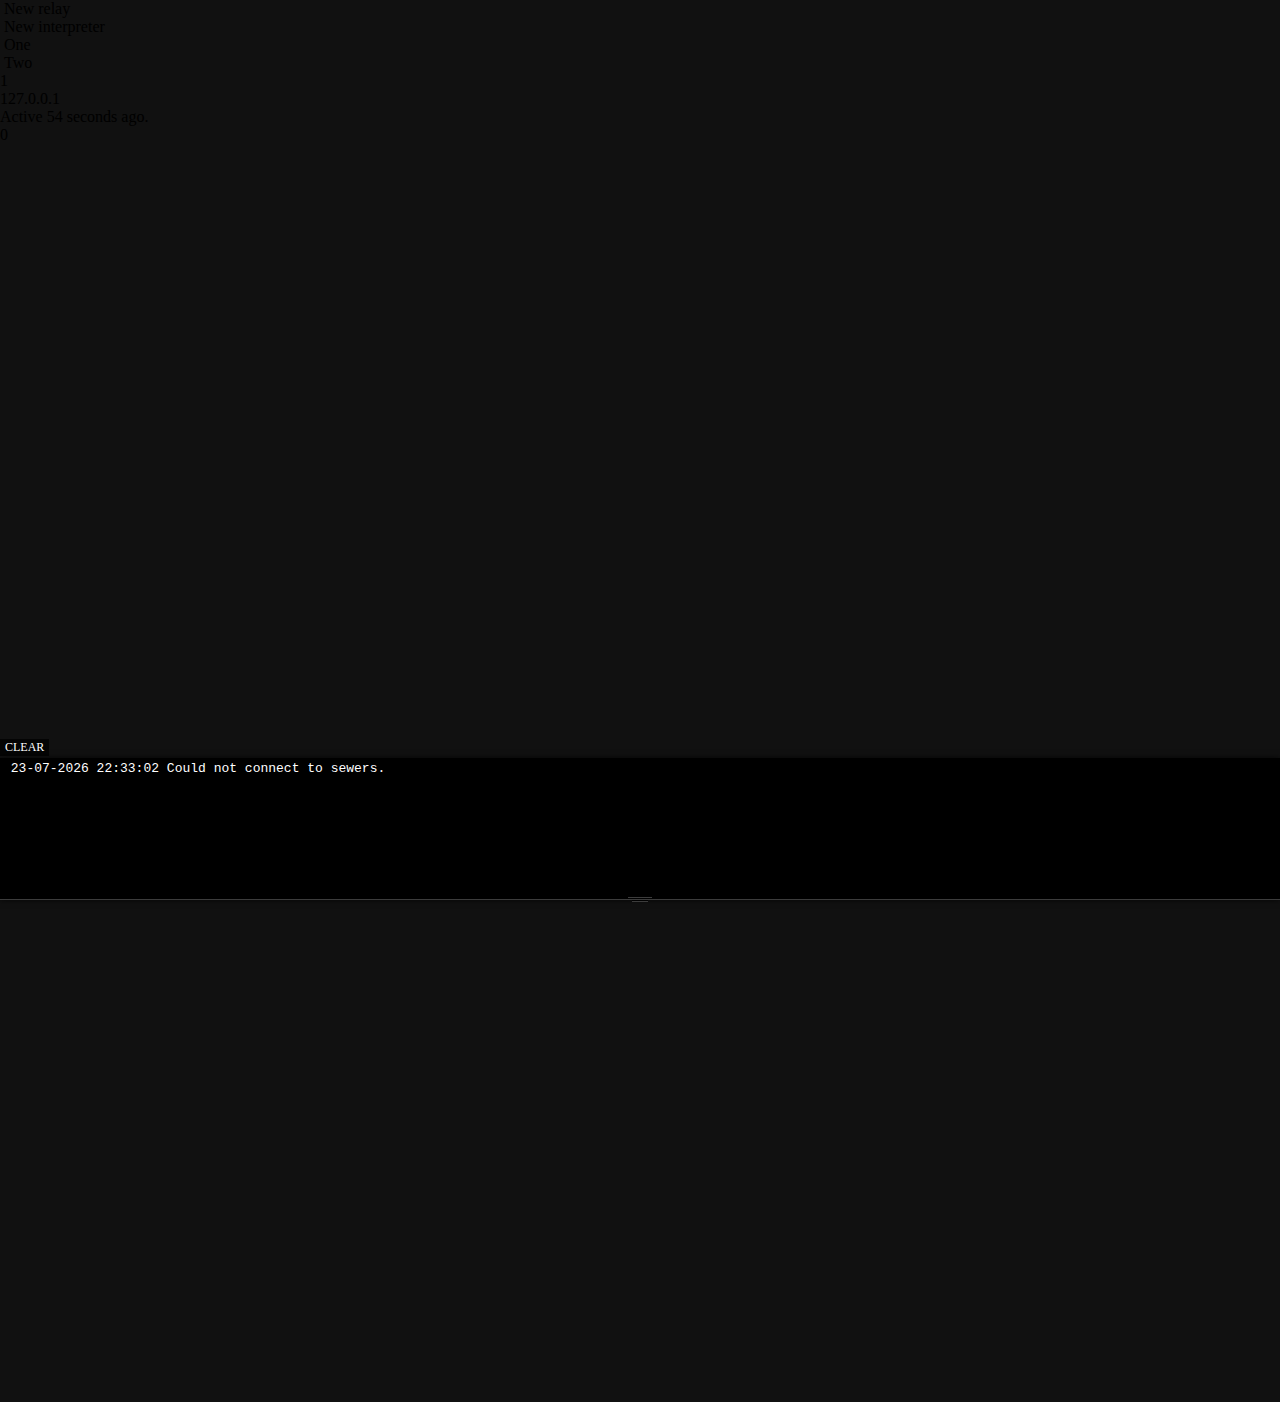
==== ui/index.html @ 406bbff6 "make news messages synchronous" ====
<!DOCTYPE html>
<head>
	<meta name="viewport" content="width=device-width, initial-scale=1, maximum-scale=1, minimum-scale=1">
	<title>Relays</title>
	<link rel="icon" type="image/png" href="./assets/images/favicon.png">
	<link rel="stylesheet" type="text/css" href="./assets/css/colors.css">
	<link rel="stylesheet" type="text/css" href="./assets/css/fonts.css">
	<link rel="stylesheet" type="text/css" href="./assets/css/menu.css">
	<link rel="stylesheet" type="text/css" href="./assets/css/index.css">
</head>
<body>
	<div class="background"></div>
	<div class="fade hide">
		<div class="messagebox down">
			<span class="title"></span>
			<div class="message"></div>
			<div class="corner"></div>
		</div>
		<div class="modalbox settings down">
			<div class="optionbox">
				<ul>
					<li class="selected">Option 1</li>
					<li>Option 2</li>
				</ul>
				<div class="bottom">
					<div class="save">Save</div>
					<div class="cancel">Cancel</div>
				</div>
			</div>
			<div class="menupage">
				<div class="one">
					Lorem ipsum dolor sit amet, consectetur adipisicing elit, sed do eiusmod 
					qui officia deserunt mollit anim id est laborum.
				</div>
			</div>
		</div>
	</div>
	<div class="menu">
		<div class="item left hidden">
			<div class="icon back" title="Back to relays"></div>
		</div>
		<div class="item left noclick">
			<div class="icon plus"></div>
			<div class="submenu">
				<div class="subitem" name="newrelay" title="Configure a new relay">&nbsp;New relay</div>
				<div class="subitem" name="newinterpreter" title="Configure a new interpreter">&nbsp;New interpreter</div>
			</div>
		</div>
		<div class="item left noclick">
			<div class="icon link"></div>
			<div class="submenu">
				<div class="subitem" title="One"><div class="icon proxy-icon"></div>&nbsp;One</div>
				<div class="subitem" title="Two"><div class="icon proxy-icon"></div>&nbsp;Two</div>
			</div>
		</div>
		<div class="userlist">
			<div class="item left noclick nohover" title="Active users">
				<span class="ip"><div class="status active"></div>1</span>
				<div class="submenu">
					<div class="submodule">
						<div class="row">
							<div class="tab" name="ip">127.0.0.1</div>
							<div class="tab" name="lastactive">Active 54 seconds ago.</div>
						</div>
					</div>
				</div>
			</div>
			<div class="item left noclick nohover" title="Inactive users">
				<span class="ip"><div class="status inactive"></div>0</span>
				<div class="submenu">
					<div class="submodule"></div>
				</div>
			</div>
		</div>
		<div class="item right" name="quit" title="Quit sewers">
			<div class="icon io"></div>
		</div>
		<div class="item right no-left-border" name="settings" title="Preferences">
			<div class="icon settings"></div>
		</div>
	</div>
	<div class="scrollcontainer">
		<div class="container hide"></div>
	</div>
	<div class="console">
		<div class="clear">CLEAR</div>
		<div class="topbar">
			<div class="padding"></div>
			<div class="padding"></div>
			<div class="handle">
				<div class="top"></div>
				<div class="bottom"></div>
			</div>
		</div>
		<div class="consolecontainer selectable"></div>
	</div>
</body>
<script type="text/javascript">

	// Set variables
	let config = {}

	let webConsole = document.querySelector("html body div.console"),
	    consoleContainer = document.querySelector("html body div.console div.consolecontainer"),
	    consoleClear = document.querySelector("html body div.console div.clear"),
	    topbar = document.querySelector("html body div.console div.topbar"),
	    consoleLog,
	    scrollOnOutput = true

	let terminals = []

	let backbutton = document.querySelector("div.icon.back").parentElement

	let scrollContainer = document.querySelector("html body div.scrollcontainer"),
	    container = document.querySelector("html body div.scrollcontainer div.container"),
	    relayList = document.querySelector("html body div.scrollcontainer div.container div.relaylist"),
	    relays = document.querySelectorAll("html body div.scrollcontainer div.container div.relaylist div.relay"),
	    sessions = document.querySelectorAll("html body div.scrollcontainer div.container div.sessionlist div.session"),
	    newsMessage = document.querySelector("html body div.scrollcontainer div.container div div.header span.newsmessage"),
	    newsMessageRelays = document.querySelectorAll("html body div.scrollcontainer div.container div.relaylist div.header span.newsmessage"),
	    newsMessageSessions = document.querySelector("html body div.scrollcontainer div.container div.sessionlist div.header span.newsmessage"),
	    newsRelays,
	    newsSessions,
	    currentRelaysNews = 0,
	    currentSessionsNews = 0

	let messageBox = document.querySelector("html body div.fade div.messagebox"),
	    messageTitle = document.querySelector("html body div.fade div.messagebox span.title"),
	    messageBody = document.querySelector("html body div.fade div.messagebox div.message"),
	    fade = document.querySelector("html body div.fade")

	let modalBoxes = document.querySelectorAll("html body div.fade div.modalbox"),
	    openModalBox = document.querySelector("html body div.fade div.modalbox.open"),
	    menuCancel = document.querySelector("html body div.fade div.modalbox div.optionbox div.bottom div.cancel")

	let lastIP

	let resizeConsole = false,
	    dragStart

</script>
<script src="./assets/js/transport.js"></script>
<script src="./assets/js/functions-index.js"></script>
<script src="./assets/js/events-index.js"></script>
<script src="./assets/js/initiate-index.js"></script>
</html>
---- ui/assets/css/index.css ----
html,
html body {
	width: 100%;
	height: 100%;
	margin: 0;
	padding: 0;
	background: #111;
	overflow: hidden;
	user-select: none;
	-webkit-user-select: none;
	-moz-user-select: none;
	-ms-user-select: none;
	-o-user-select: none;
}
html body div.background {
	opacity: .25;
	position: absolute;
	top: 0;
	left: 0;
	width: 60%;
	height: 60%;
	background-image: url(../images/relaysbg.svg);
	background-size: contain;
	background-repeat: no-repeat;
}
html body div.fade {
	transition: opacity 360ms ease-in;
	-webkit-transition: opacity 360ms ease-in;
	-moz-transition: opacity 360ms ease-in;
	-ms-transition: opacity 360ms ease-in;
	-o-transition: opacity 360ms ease-in;
	z-index: 999;
	position: absolute;
	width: 100%;
	height: 100%;
	background: rgba(0,0,0,.9);
}
html body div.fade.hide {
	opacity: 0;
	pointer-events: none;
}
html body div.fade div.messagebox {
	transition: top 180ms ease-in;
	-webkit-transition: top 180ms ease-in;
	-moz-transition: top 180ms ease-in;
	-ms-transition: top 180ms ease-in;
	-o-transition: top 180ms ease-in;
	position: absolute;
	top: 50%;
	left: 50%;
	margin-left: -210px;
	height: auto;
	width: 420px;
	padding: 20px;
	background: rgb(24,24,24);
	color: #FFF;
	font-family: "OpenSans-Regular";
	box-shadow: 0 0 6px 0 rgba(0,0,0,.75);
}
html body div.fade div.messagebox span.title {
	font-family: "OpenSans-ExtraBold";
	font-size: 20px;
}
html body div.fade div.messagebox div.message {
	margin-top: 12px;
	font-size: 14px;
}
html body div.fade div.messagebox div.button {
	float: left;
	height: 30px;
	line-height: 30px;
	background: rgb(42,42,42);
	padding: 0 12px 0 12px;
	margin-right: 12px;
	margin-top: 20px;
	cursor: pointer;
}
html body div.fade div.messagebox div.button:hover {
	background: rgb(62,62,62);
}
html body div.fade div.messagebox div.button:active {
	background: rgb(32,32,32);
}
html body div.fade div.messagebox div.corner {
	position: absolute;
	top: 0;
	right: 0;
	height: 100%;
	width: 5%;
	background-image: url(../images/message-corner.svg);
	background-size: 100% 150%;
	background-position: 50% 60%;
}
html body div.fade div.modal {
	transition: top 180ms ease-in;
	-webkit-transition: top 180ms ease-in;
	-moz-transition: top 180ms ease-in;
	-ms-transition: top 180ms ease-in;
	-o-transition: top 180ms ease-in;
	position: absolute;
	left: 50%;
	top: 50%;
	margin-left: -375px;
	width: 750px;
	height: auto;
	background: #0d0d0d;
	box-shadow: 0 0 6px 0 rgba(0,0,0,.75);
}
html body div.fade div.modal div.optionbox {
	position: absolute;
	left: 0;
	width: 200px;
	height: 100%;
	background: #111;
}
html body div.fade div.modal div.optionbox ul {
	padding: 0;
	margin: 0;
	margin-bottom: 44px;
	list-style-type: none;
}
html body div.fade div.modal div.optionbox ul li {
	padding: 10px;
	border-bottom: 1px solid #0b0b0b;
	font-family: "OpenSans-Regular";
	font-size: 16px;
	color: #FFF;
	cursor: pointer;
}
html body div.fade div.modal div.optionbox ul li:hover {
	background: #161616;
}
html body div.fade div.modal div.optionbox ul li:active {
	background: #0d0d0d;
}
html body div.fade div.modal div.optionbox ul li.selected {
	background: #0d0d0d;
}
html body div.fade div.modal div.optionbox ul li:last-of-type {
	border-bottom: none;
}
html body div.fade div.modal div.optionbox div.bottom {
	position: absolute;
	bottom: 0;
	width: 200px;
	font-family: "OpenSans-Regular";
	font-size: 16px;
	color: #FFF;
	border-top: 1px solid #0b0b0b;
	cursor: pointer;
}
html body div.fade div.modal div.optionbox div.bottom div {
	float: left;
	height: 100%;
	width: 50%;
	padding: 10px 0;
	text-align: center;
	background: #111;
	border-right: 1px solid #0d0d0d;
}
html body div.fade div.modal div.optionbox div.bottom div:first-of-type {
	width: calc(50% - 1px);
}
html body div.fade div.modal div.optionbox div.bottom div:last-of-type {
	border-right: none;
}
html body div.fade div.modal div.optionbox div.bottom div:hover {
	background: #141414;
}
html body div.fade div.modal div.optionbox div.bottom div:active {
	background: #0f0f0f;
}
html body div.fade div.modal div.optionbox div.bottom div.selected {
	background: #0d0d0d;
}
html body div.fade div.modal div.optionbox div.bottom div:hover {
	color: #999;
}
html body div.fade div.modal div.menupage {
	float: right;
	padding: 24px;
	width: calc(550px - 24px - 24px);
	height: auto;
	background: #0d0d0d;
	color: #FFF;
	font-family: "OpenSans-Regular";
}
html body div.scrollcontainer {
	position: relative;
	/*margin-top: 26px;*/
	height: 100%;
	width: 100%;
	overflow: hidden;
	overflow-y: scroll;
	transition: opacity 360ms ease-in;
	-webkit-transition: opacity 360ms ease-in;
	-moz-transition: opacity 360ms ease-in;
	-ms-transition: opacity 360ms ease-in;
	-o-transition: opacity 360ms ease-in;
}
html body div.scrollcontainer.hide {
	opacity: 0;
}
/*html body div.scrollcontainer div.backbutton {
	position: absolute;
	left: 7px;
	top: calc(15px + 26px);
	background-color: rgba(0,0,0,.75);
	padding: 8px;
	cursor: pointer;
	transition: all 200ms linear, left 400ms ease-in;
	-webkit-transition: all 200ms linear, left 400ms ease-in;
	-moz-transition: all 200ms linear, left 400ms ease-in;
	-ms-transition: all 200ms linear, left 400ms ease-in;
	-o-transition: all 200ms linear, left 400ms ease-in;
}
html body div.scrollcontainer div.backbutton.hide {
	left: -170px;
}
html body div.scrollcontainer div.backbutton:hover {
	background-color: rgba(255,255,255,.05);
	transition: all 0s linear;
	-webkit-transition: all 0s linear;
	-moz-transition: all 0s linear;
	-ms-transition: all 0s linear;
	-o-transition: all 0s linear;
}
html body div.scrollcontainer div.backbutton:active {
	background-color: rgba(0,0,0,1);
}
html body div.scrollcontainer div.backbutton div.logo {
	opacity: .5;
	float: left;
	width: 20px;
	height: 20px;
	background-image: url(../images/relay.svg);
	background-size: 100%;
	background-repeat: no-repeat;
	margin-right: 8px;
	transition: opacity 200ms linear;
	-webkit-transition: opacity 200ms linear;
	-moz-transition: opacity 200ms linear;
	-ms-transition: opacity 200ms linear;
	-o-transition: opacity 200ms linear;
}
html body div.scrollcontainer div.backbutton:hover div.logo {
	opacity: 1;
	transition: opacity 0s linear;
	-webkit-transition: opacity 0s linear;
	-moz-transition: opacity 0s linear;
	-ms-transition: opacity 0s linear;
	-o-transition: opacity 0s linear;
}
html body div.scrollcontainer div.backbutton span {
	color: rgba(255,255,255,.25);
	font-family: "OpenSans-Regular";
	font-size: 14px;
}
html body div.scrollcontainer div.backbutton:hover span {
	color: rgba(255,255,255,.5);
}*/
html body div.scrollcontainer div.container {
	position: absolute;
	left: 50%;
	width: 1240px;
	height: 100%;
	margin-left: -620px;
	transition: opacity 360ms ease-in;
	-webkit-transition: opacity 360ms ease-in;
	-moz-transition: opacity 360ms ease-in;
	-ms-transition: opacity 360ms ease-in;
	-o-transition: opacity 360ms ease-in;
}
html body div.scrollcontainer div.container.hide {
	opacity: 0;
}
html body div.scrollcontainer div.container div.relaylist,
html body div.scrollcontainer div.container div.sessionlist {
	position: absolute;
	left: 50%;
	margin-left: -620px;
	height: calc(100% - 42px);
	width: 100%;
}
html body div.scrollcontainer div.container div.relaylist div.header,
html body div.scrollcontainer div.container div.sessionlist div.header {
	position: relative;
	top: 26px;
	height: auto;
	width: 100%;
	text-align: center;
	font-family: "OpenSans-Regular";
	color: #FFF;
}
html body div.scrollcontainer div.container div.relaylist div.header h1,
html body div.scrollcontainer div.container div.sessionlist div.header h1 {
	display: inline-block;
	width: 100%;
	margin: 0px;
	padding: 30px 0px 0px 0px;
}
html body div.scrollcontainer div.container div.relaylist div.header span.newsmessage,
html body div.scrollcontainer div.container div.sessionlist div.header span.newsmessage {
	display: inline-block;
	transition: opacity 360ms ease-in;
	-webkit-transition: opacity 360ms ease-in;
	-moz-transition: opacity 360ms ease-in;
	-ms-transition: opacity 360ms ease-in;
	-o-transition: opacity 360ms ease-in;
	width: 100%;
	text-align: center;
	color: rgba(255,255,255,.35);
	margin: 0px;
	padding: 0px 0px 40px 0px;
}
html body div.scrollcontainer div.container div.relaylist div.header span.newsmessage.hide,
html body div.scrollcontainer div.container div.sessionlist div.header span.newsmessage.hide {
	opacity: 0;
}
html body div.scrollcontainer div.container div.relaylist div.relay,
html body div.scrollcontainer div.container div.sessionlist div.session {
	margin: 24px 12px 0 12px;
	float: left;
	position: relative;
	width: 224px;
	height: 224px;
	background-color: rgba(0,0,0,.5);
	background-image: url(../images/relay.svg);
	background-repeat: no-repeat;
	background-size: 35%;
	background-position: 50% 50%;
	border-radius: 5px;
	cursor: pointer;
	font-size: 14px;
	color: #FFF;
	transition: background-color 200ms linear;
	-webkit-transition: background-color 200ms linear;
	-moz-transition: background-color 200ms linear;
	-ms-transition: background-color 200ms linear;
	-o-transition: background-color 200ms linear;
}
html body div.scrollcontainer div.container div.sessionlist div.session {
	background-image: none;
}
html body div.scrollcontainer div.container div.relaylist div.relay:hover,
html body div.scrollcontainer div.container div.sessionlist div.session:hover {
	background-color: rgba(255,255,255,.05);
	transition: background-color 0s linear;
	-webkit-transition: background-color 0s linear;
	-moz-transition: background-color 0s linear;
	-ms-transition: background-color 0s linear;
	-o-transition: background-color 0s linear;
}
html body div.scrollcontainer div.container div.sessionlist div.session.unknown:hover {
	background-color: rgba(0,0,0,.5);
	cursor: default;
}
html body div.scrollcontainer div.container div.relaylist div.relay:active,
html body div.scrollcontainer div.container div.sessionlist div.session:active {
	background-color: rgba(0,0,0,1);
}
html body div.scrollcontainer div.container div.sessionlist div.session.unknown:active {
	background-color: rgba(25,0,0,1)
}
@-webkit-keyframes loader {
  0%   { transform: rotate(0deg); -webkit-transform: rotate(0deg); -moz-transform: rotate(0deg); -ms-transform: rotate(0deg); -o-transform: rotate(0deg); }
  100% { transform: rotate(360deg); -webkit-transform: rotate(360deg); -moz-transform: rotate(360deg); -ms-transform: rotate(360deg); -o-transform: rotate(360deg); }
}
@-moz-keyframes loader {
  0%   { transform: rotate(0deg); -webkit-transform: rotate(0deg); -moz-transform: rotate(0deg); -ms-transform: rotate(0deg); -o-transform: rotate(0deg); }
  100% { transform: rotate(360deg); -webkit-transform: rotate(360deg); -moz-transform: rotate(360deg); -ms-transform: rotate(360deg); -o-transform: rotate(360deg); }
}
@-o-keyframes loader {
  0%   { transform: rotate(0deg); -webkit-transform: rotate(0deg); -moz-transform: rotate(0deg); -ms-transform: rotate(0deg); -o-transform: rotate(0deg); }
  100% { transform: rotate(360deg); -webkit-transform: rotate(360deg); -moz-transform: rotate(360deg); -ms-transform: rotate(360deg); -o-transform: rotate(360deg); }
}
@keyframes loader {
  0%   { transform: rotate(0deg); -webkit-transform: rotate(0deg); -moz-transform: rotate(0deg); -ms-transform: rotate(0deg); -o-transform: rotate(0deg); }
  100% { transform: rotate(360deg); -webkit-transform: rotate(360deg); -moz-transform: rotate(360deg); -ms-transform: rotate(360deg); -o-transform: rotate(360deg); }
}
.loader {
	-webkit-animation: loader 420ms infinite linear;
	-moz-animation: loader 420ms infinite linear;
	-o-animation: loader 420ms infinite linear;
	animation: loader 420ms infinite linear;
	position: absolute;
	left: 50%;
	top: 50%;
	margin-left: -25px;
	margin-top: -25px;
	width: 50px;
	height: 50px;
	background: url(../images/loader.svg);
	background-size: 100%;
}
html body div.scrollcontainer div.container div.sessionlist div.session div.icon {
	margin-top: 30px;
	width: 100%;
	height: 100px;
	background-size: contain !important;
	background-position: center !important;
	background-repeat: no-repeat !important;
}
html body div.scrollcontainer div.container div.sessionlist div.session div.icon.unknown {
	background: url(../images/unknown.svg);
	background-size: 15% !important;
	opacity: .1;
}
html body div.scrollcontainer div.container div.sessionlist div.session div.icon.laptop {
	background: url(../images/laptop.svg);
}
html body div.scrollcontainer div.container div.sessionlist div.session div.icon.phone {
	background: url(../images/phone.svg);
}
html body div.scrollcontainer div.container div.sessionlist div.session div.icon.router {
	background: url(../images/router.svg);
}
html body div.scrollcontainer div.container div.sessionlist div.session div.icon.acer {
	background: url(../images/acer.svg);
}
html body div.scrollcontainer div.container div.sessionlist div.session div.icon.android {
	background: url(../images/os_android.svg);
}
html body div.scrollcontainer div.container div.sessionlist div.session div.icon.ios {
	background: url(../images/os_ios.svg);
}
html body div.scrollcontainer div.container div.sessionlist div.session div.icon.tor {
	background: url(../images/tor.png);
}
html body div.scrollcontainer div.container div.sessionlist div.session div.icon div.logo {
	position: absolute;
	width: 100%;
	background-size: contain;
	background-repeat: no-repeat;
	background-position: center;
}
html body div.scrollcontainer div.container div.sessionlist div.session div.icon.laptop div.logo.acer {
	top: 72px;
	height: 10px;
	background-image: url(../images/brand_acer.svg);
}
html body div.scrollcontainer div.container div.sessionlist div.session div.icon.phone div.logo.android {
	top: 71px;
	height: 18px;
	background-image: url(../images/os_android.svg);
}
html body div.scrollcontainer div.container div.sessionlist div.session div.icon.phone div.logo.tor {
	top: 68px;
	height: 24px;
	background-image: url(../images/tor.png);
}
html body div.scrollcontainer div.container div.sessionlist div.session div.icon.router div.logo.tplink {
	top: 113px;
	left: 26px;
	height: 4px;
	background-image: url(../images/tplink_black.svg);
	opacity: 0.25;
}
html body div.scrollcontainer div.container div.relaylist div.relay span,
html body div.scrollcontainer div.container div.sessionlist div.session span {
	width: 100%;
	text-align: center;
	max-width: 80%;
	margin-left: 10%;
	overflow: hidden;
	white-space: nowrap;
	text-overflow: ellipsis;
}
html body div.scrollcontainer div.container div.relaylist div.relay span.relaynumber {
	position: absolute;
	font-family: "OpenSans-ExtraBold";
	font-size: 28px;
	top: 25px;
	width: 100%;
}
html body div.scrollcontainer div.container div.sessionlist div.session span.device {
	bottom: 60px;
	font-size: 10px;
}
html body div.scrollcontainer div.container div.relaylist div.relay span.name,
html body div.scrollcontainer div.container div.sessionlist div.session span.id {
	position: absolute;
	bottom: 38px;
	font-family: "OpenSans-ExtraBold";
}
html body div.scrollcontainer div.container div.relaylist div.relay span.url,
html body div.scrollcontainer div.container div.sessionlist div.session span.hostname,
html body div.scrollcontainer div.container div.sessionlist div.session span.device {
	position: absolute;
	color:rgba(255,255,255,.5);
	font-family: "OpenSans-Regular";
}
html body div.scrollcontainer div.container div.relaylist div.relay span.url,
html body div.scrollcontainer div.container div.sessionlist div.session span.hostname {
	bottom: 18px;
}
html body div.scrollcontainer div.container span.nonefound {
	font-family: "OpenSans-Regular";
	color: rgba(255,255,255,0.1);
	font-size: 18px;
	text-align: center;
	width: 100%;
	position: absolute;
	top: 50%;
	margin-top: 71px;
}
html body div.scrollcontainer div.container div.relaylist div.space,
html body div.scrollcontainer div.container div.sessionlist div.space {
	display: inline-block;
	height: 100%;
	width: 100%;
}
html body div.console {
	position: absolute;
	bottom: 0;
	background: black;
	height: 142px;
	width: 100%;
	box-shadow: 0 0 6px 0 rgba(0,0,0,.75);
}
html body div.console div.clear {
	z-index: 9;
	position: absolute;
	left: 0;
	top: -19px;
	font-family: "OpenSans-Regular";
	font-size: 12px;
	padding: 1px 5px;
	color: #FFF;
	background-color: rgba(0,0,0,.75);
	cursor: pointer;
	transition: background-color 200ms linear;
	-webkit-transition: background-color 200ms linear;
	-moz-transition: background-color 200ms linear;
	-ms-transition: background-color 200ms linear;
	-o-transition: background-color 200ms linear;
}
html body div.console div.clear:hover {
	background-color: rgba(255,255,255,.05);
	transition: background-color 0s linear;
	-webkit-transition: background-color 0s linear;
	-moz-transition: background-color 0s linear;
	-ms-transition: background-color 0s linear;
	-o-transition: background-color 0s linear;
}
html body div.console div.clear:active {
	background-color: rgba(0,0,0,1);
}
html body div.console div.topbar {
	position: absolute;
	bottom: 0;
	height: 1px;
	width: 100%;
	background: rgb(60,60,60);
	cursor: ns-resize;
}
html body div.console div.topbar div.padding {
	position: absolute;
	height: 10px;
	width: 100%;
}
html body div.console div.topbar div.padding:nth-of-type(1) {
	top: -10px;
}
html body div.console div.topbar div.padding:nth-of-type(2) {
	top: 0;
}
html body div.console div.topbar div.handle {
	position: absolute;
	top: -2px;
	left: 50%;
	margin-left: -12px;
	width: 24px;
	height: 5px;
}
html body div.console div.topbar div.handle div {
	position: absolute;
	height: 1px;
	width: 100%;
	background: rgb(60,60,60);
}
html body div.console div.topbar div.handle div.top {
	top: 0;
	border-bottom: 1px solid black;
}
html body div.console div.topbar div.handle div.bottom {
	bottom: 0;
	width: 70%;
	left: 15%;
	border-top: 1px solid black;
}
html body div.console div.consolecontainer {
	width: calc(100% - 6px);
	height: calc(100% - 6px);
	padding: 3px;
	color: #FFF;
	font-family: monospace;
	font-size: 1em;
	text-shadow: 0 -1px 0px black;
	overflow: hidden;	
	overflow-y: scroll;
	word-break: break-all;
}
.selectable {
	user-select: text;
	-webkit-user-select: text;
	-moz-user-select: text;
	-ms-user-select: text;
	-o-user-select: text;
}
.displaynone {
	display: none;
}
.nopointerevents {
	pointer-events: none;
}
.up {
	top: -50% !important;
}
.down {
	top: 150% !important;
}

@media(max-width: 1276px) {
	html body div.scrollcontainer div.container {
		max-width: 992px;
		margin-left: -496px;
	}
	html body div.scrollcontainer div.container div.relaylist,
	html body div.scrollcontainer div.container div.sessionlist {
		margin-left: -496px;
	}
}

@media(max-width: 1026px) {
	html body div.scrollcontainer div.container {
		max-width: 744px;
		margin-left: -372px;
	}
	html body div.scrollcontainer div.container div.relaylist,
	html body div.scrollcontainer div.container div.sessionlist {
		margin-left: -372px;
	}
}

@media(max-width: 780px) {
	html body div.scrollcontainer div.container {
		max-width: 496px;
		margin-left: -248px;
	}
	html body div.scrollcontainer div.container div.container {
		margin-left: -248px;
	}
	html body div.scrollcontainer div.container div.relaylist,
	html body div.scrollcontainer div.container div.sessionlist {
		margin-left: -248px;
	}
}

@media(max-width: 534px) {
	html body div.scrollcontainer div.container {
		max-width: 248px;
		margin-left: -124px;
	}
	html body div.scrollcontainer div.container div.container {
		margin-left: -124px;
	}
	html body div.scrollcontainer div.container div.relaylist,
	html body div.scrollcontainer div.container div.sessionlist {
		margin-left: -124px;
	}
}
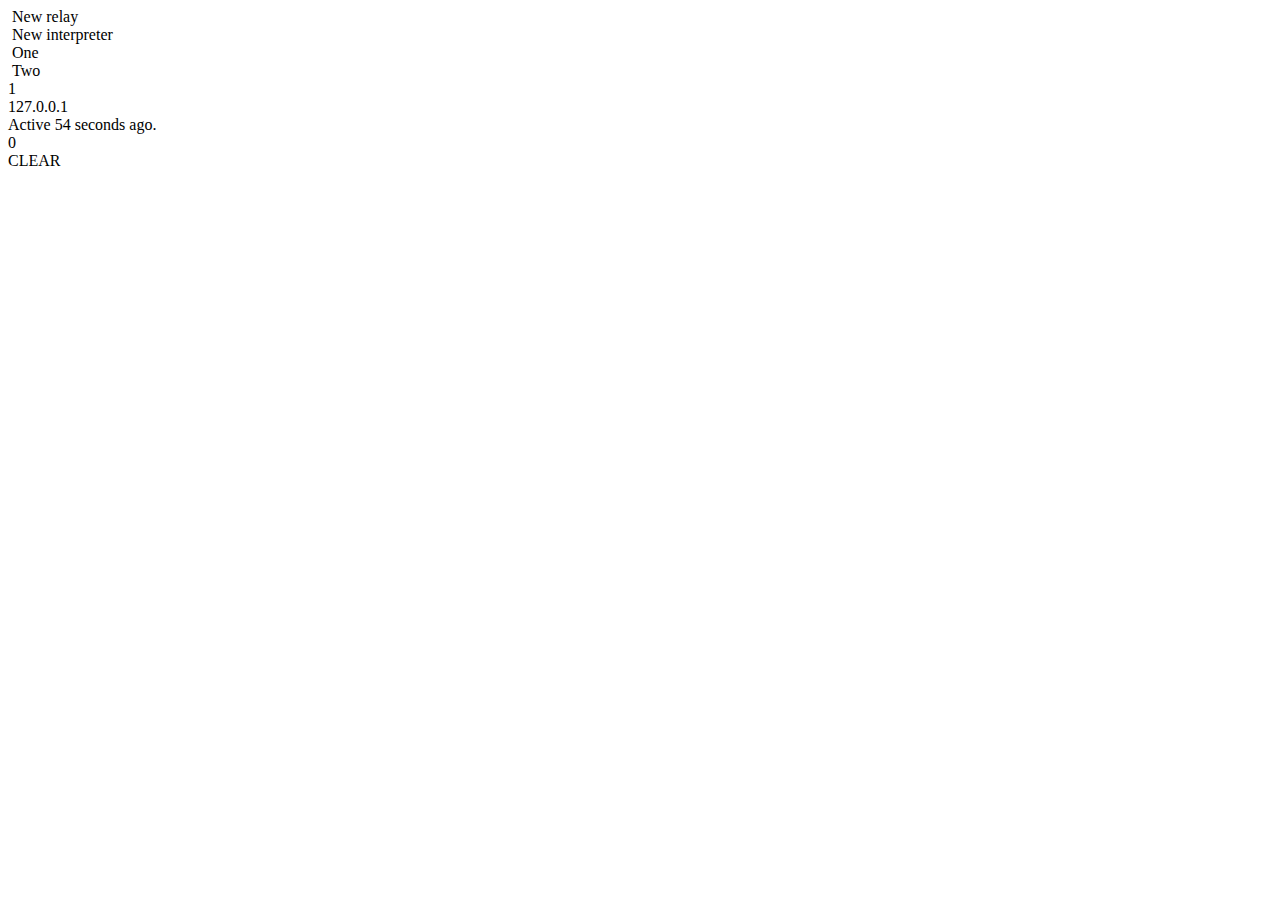
==== commit 159453ea: "update" ====
--- a/ui/index.html
+++ b/ui/index.html
@@ -1,146 +1,96 @@
 <!DOCTYPE html>
-<head>
-	<meta name="viewport" content="width=device-width, initial-scale=1, maximum-scale=1, minimum-scale=1">
-	<title>Relays</title>
-	<link rel="icon" type="image/png" href="./assets/images/favicon.png">
-	<link rel="stylesheet" type="text/css" href="./assets/css/colors.css">
-	<link rel="stylesheet" type="text/css" href="./assets/css/fonts.css">
-	<link rel="stylesheet" type="text/css" href="./assets/css/menu.css">
-	<link rel="stylesheet" type="text/css" href="./assets/css/index.css">
-</head>
-<body>
-	<div class="background"></div>
-	<div class="fade hide">
-		<div class="messagebox down">
-			<span class="title"></span>
-			<div class="message"></div>
-			<div class="corner"></div>
+<html>
+	<head>
+		<meta name="viewport" content="width=device-width, initial-scale=1, maximum-scale=1, minimum-scale=1">
+		<meta name="apple-mobile-web-app-status-bar-style" content="#030303">
+		<meta name="msapplication-navbutton-color" content="#030303">
+		<meta name="theme-color" content="#030303">
+		<title>Relays</title>
+		<link rel="icon" type="image/png" href="/assets/images/favicon.png">
+		<link rel="stylesheet" type="text/css" href="/assets/css/colors.css">
+		<link rel="stylesheet" type="text/css" href="/assets/css/fonts.css">
+		<link rel="stylesheet" type="text/css" href="/assets/css/index.css">
+		<link rel="stylesheet" type="text/css" href="/assets/css/menu.css">
+		<link rel="stylesheet" type="text/css" href="/assets/css/shadow.css">
+	</head>
+	<body ontouchstart>
+		<div class="background"></div>
+		<div class="popup">
+			<div class="close"></div>
+			<div class="content"></div>
 		</div>
-		<div class="modalbox settings down">
-			<div class="optionbox">
-				<ul>
-					<li class="selected">Option 1</li>
-					<li>Option 2</li>
-				</ul>
-				<div class="bottom">
-					<div class="save">Save</div>
-					<div class="cancel">Cancel</div>
+		<div class="menu shadow-4dp">
+			<div class="item left" name="backbutton">
+				<div class="icon back" title="Back to relays"></div>
+			</div>
+			<div class="item left no-hover no-click">
+				<div class="icon plus"></div>
+				<div class="submenu">
+					<div class="subitem" name="newrelay" title="Configure a new relay">&nbsp;New relay</div>
+					<div class="subitem" name="newinterpreter" title="Configure a new interpreter">&nbsp;New interpreter</div>
 				</div>
 			</div>
-			<div class="menupage">
-				<div class="one">
-					Lorem ipsum dolor sit amet, consectetur adipisicing elit, sed do eiusmod 
-					qui officia deserunt mollit anim id est laborum.
+			<div class="item left no-hover no-click">
+				<div class="icon link"></div>
+				<div class="submenu">
+					<div class="subitem" title="One"><div class="icon proxy-icon"></div>&nbsp;One</div>
+					<div class="subitem" title="Two"><div class="icon proxy-icon"></div>&nbsp;Two</div>
 				</div>
 			</div>
-		</div>
-	</div>
-	<div class="menu">
-		<div class="item left hidden">
-			<div class="icon back" title="Back to relays"></div>
-		</div>
-		<div class="item left noclick">
-			<div class="icon plus"></div>
-			<div class="submenu">
-				<div class="subitem" name="newrelay" title="Configure a new relay">&nbsp;New relay</div>
-				<div class="subitem" name="newinterpreter" title="Configure a new interpreter">&nbsp;New interpreter</div>
-			</div>
-		</div>
-		<div class="item left noclick">
-			<div class="icon link"></div>
-			<div class="submenu">
-				<div class="subitem" title="One"><div class="icon proxy-icon"></div>&nbsp;One</div>
-				<div class="subitem" title="Two"><div class="icon proxy-icon"></div>&nbsp;Two</div>
-			</div>
-		</div>
-		<div class="userlist">
-			<div class="item left noclick nohover" title="Active users">
-				<span class="ip"><div class="status active"></div>1</span>
-				<div class="submenu">
-					<div class="submodule">
-						<div class="row">
-							<div class="tab" name="ip">127.0.0.1</div>
-							<div class="tab" name="lastactive">Active 54 seconds ago.</div>
+			<div class="userlist">
+				<div class="item left no-click no-hover" title="Active users">
+					<span class="ip"><div class="status active"></div>1</span>
+					<div class="submenu">
+						<div class="submodule">
+							<div class="row">
+								<div class="tab" name="ip">127.0.0.1</div>
+								<div class="tab" name="lastactive">Active 54 seconds ago.</div>
+							</div>
 						</div>
 					</div>
 				</div>
-			</div>
-			<div class="item left noclick nohover" title="Inactive users">
-				<span class="ip"><div class="status inactive"></div>0</span>
-				<div class="submenu">
-					<div class="submodule"></div>
+				<div class="item left no-click no-hover" title="Inactive users">
+					<span class="ip"><div class="status inactive"></div>0</span>
+					<div class="submenu">
+						<div class="submodule"></div>
+					</div>
 				</div>
 			</div>
-		</div>
-		<div class="item right" name="quit" title="Quit sewers">
-			<div class="icon io"></div>
-		</div>
-		<div class="item right no-left-border" name="settings" title="Preferences">
-			<div class="icon settings"></div>
-		</div>
-	</div>
-	<div class="scrollcontainer">
-		<div class="container hide"></div>
-	</div>
-	<div class="console">
-		<div class="clear">CLEAR</div>
-		<div class="topbar">
-			<div class="padding"></div>
-			<div class="padding"></div>
-			<div class="handle">
-				<div class="top"></div>
-				<div class="bottom"></div>
+			<div class="item left no-cursor no-hover no-click no-right-border">
+				<div class="upstream-indicator">
+					<div></div>
+					<div></div>
+					<div></div>
+					<div></div>
+				</div>
+			</div>
+			<!-- <div class="item right" name="quit" title="Quit sewers">
+				<div class="icon io"></div>
+			</div> -->
+			<div class="item right no-left-border" name="settings" title="Preferences">
+				<div class="icon settings"></div>
 			</div>
 		</div>
-		<div class="consolecontainer selectable"></div>
-	</div>
-</body>
-<script type="text/javascript">
-
-	// Set variables
-	let config = {}
-
-	let webConsole = document.querySelector("html body div.console"),
-	    consoleContainer = document.querySelector("html body div.console div.consolecontainer"),
-	    consoleClear = document.querySelector("html body div.console div.clear"),
-	    topbar = document.querySelector("html body div.console div.topbar"),
-	    consoleLog,
-	    scrollOnOutput = true
-
-	let terminals = []
-
-	let backbutton = document.querySelector("div.icon.back").parentElement
-
-	let scrollContainer = document.querySelector("html body div.scrollcontainer"),
-	    container = document.querySelector("html body div.scrollcontainer div.container"),
-	    relayList = document.querySelector("html body div.scrollcontainer div.container div.relaylist"),
-	    relays = document.querySelectorAll("html body div.scrollcontainer div.container div.relaylist div.relay"),
-	    sessions = document.querySelectorAll("html body div.scrollcontainer div.container div.sessionlist div.session"),
-	    newsMessage = document.querySelector("html body div.scrollcontainer div.container div div.header span.newsmessage"),
-	    newsMessageRelays = document.querySelectorAll("html body div.scrollcontainer div.container div.relaylist div.header span.newsmessage"),
-	    newsMessageSessions = document.querySelector("html body div.scrollcontainer div.container div.sessionlist div.header span.newsmessage"),
-	    newsRelays,
-	    newsSessions,
-	    currentRelaysNews = 0,
-	    currentSessionsNews = 0
-
-	let messageBox = document.querySelector("html body div.fade div.messagebox"),
-	    messageTitle = document.querySelector("html body div.fade div.messagebox span.title"),
-	    messageBody = document.querySelector("html body div.fade div.messagebox div.message"),
-	    fade = document.querySelector("html body div.fade")
-
-	let modalBoxes = document.querySelectorAll("html body div.fade div.modalbox"),
-	    openModalBox = document.querySelector("html body div.fade div.modalbox.open"),
-	    menuCancel = document.querySelector("html body div.fade div.modalbox div.optionbox div.bottom div.cancel")
-
-	let lastIP
-
-	let resizeConsole = false,
-	    dragStart
-
-</script>
-<script src="./assets/js/transport.js"></script>
-<script src="./assets/js/functions-index.js"></script>
-<script src="./assets/js/events-index.js"></script>
-<script src="./assets/js/initiate-index.js"></script>
+		<div class="scrollcontainer">
+			<div class="container hide"></div>
+		</div>
+		<div class="console">
+			<div class="clear">CLEAR</div>
+			<div class="resizebar">
+				<div class="padding"></div>
+				<div class="padding"></div>
+				<div class="handle">
+					<div class="top"></div>
+					<div class="bottom"></div>
+				</div>
+			</div>
+			<div class="consolecontainer selectable"></div>
+		</div>
+	</body>
+	<script src="/assets/js/index/environment.js"></script>
+	<script src="/assets/js/http.js"></script>
+	<script src="/assets/js/index/functions.js"></script>
+	<script src="/assets/js/index/events.js"></script>
+	<script src="/assets/js/index.js"></script>
+	<script src="/assets/js/menu.js"></script>
 </html>